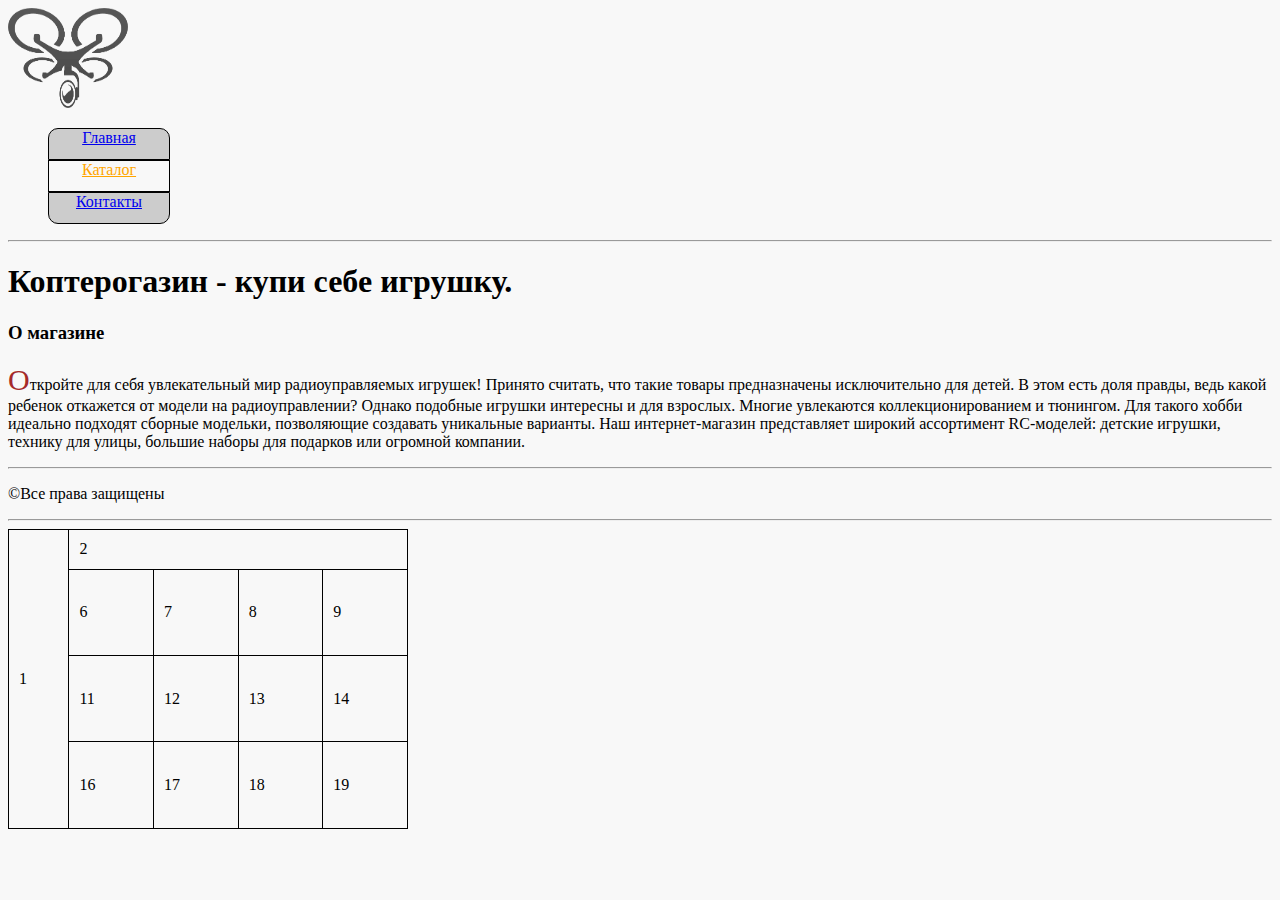
==== index.html @ b71449ca "add files" ====
<!DOCTYPE html>
<html lang="en">
<head>
    <meta charset="UTF-8">
    <title>Главная</title>
    <link rel="stylesheet" href="style.css">
</head>
<body>
   
    <div class="header">
        <img src="img/logo.png" alt="logo">
        <ul class="menu">
            <li><a href="#">Главная</a></li>
            <li><a href="catalog.html">Каталог</a></li>
            <li><a href="contacts.html">Контакты</a></li>
        </ul>
        <hr>
    </div>
    
    <div class="main">
        <h1>Коптерогазин - купи себе игрушку.</h1>

        <h3>О магазине</h3>

        <p class="text">Откройте для себя увлекательный мир радиоуправляемых игрушек!
        Принято считать, что такие товары предназначены исключительно для детей. В этом есть доля правды, ведь какой ребенок откажется от модели на радиоуправлении? Однако подобные игрушки интересны и для взрослых. Многие увлекаются коллекционированием и тюнингом. Для такого хобби идеально подходят сборные модельки, позволяющие создавать уникальные варианты.
        Наш интернет-магазин представляет широкий ассортимент RC-моделей: детские игрушки, технику для улицы, большие наборы для подарков или огромной компании.</p>
    </div>
    
    <div class="footer">
        <hr>
        <p>&copy;Все права защищены</p>
    </div>
    
    <hr>
    <table class="table">
        <tr>
            <td rowspan="4">1</td>
            <td colspan="4">2</td>
        </tr>
        <tr>
            <td>6</td>
            <td>7</td>
            <td>8</td>
            <td>9</td>
        </tr>
        <tr>
            <td>11</td>
            <td>12</td>
            <td>13</td>
            <td>14</td>
        </tr>
        <tr>
            <td>16</td>
            <td>17</td>
            <td>18</td>
            <td>19</td>
        </tr>
    </table>
    
</body>
</html>
---- style.css ----
body{
    background: #f8f8f8;
}

.menu li{
    color: black;
    list-style-type: none;
    width: 120px;
    height: 30px;
    border: 1px solid #000;
    text-align: center;
}

.menu li:first-child{
    border-top-right-radius: 10px;
    border-top-left-radius: 10px;
}

.menu li:last-child{
    border-bottom-right-radius: 10px;
    border-bottom-left-radius: 10px;
}

.menu li:nth-child(2n-1){
    background-color: #ccc;
}

.menu li:nth-child(2n) a{
    color: orange;
}

.menu li a:hover{
    color: red;
}

.menu li a:active{
    color: green;
}

.menu li:hover::after{
    content: " <<";
    color: red;
}

.menu li:hover::before{
    content: " >>";
    color: red;
}

.headling{
    color: black;
    font-size: 24px;
    font-weight: 400;
    background-color: #eaeaea;
}

.long::first-letter{
    font-size: 30px;
    color: brown;
}

.short{
    color: #707070;
    font-size: 14px;
    font-style: italic;
    line-height: 16px;
}

.long{
    color: #484343;
    font-size: 16px;
    font-weight: 400;
    line-height: 24px;
    text-align: left;
}

.char{
    list-style-image: url("img/list.png");
    font-size: 21px;
    line-height: 25px;
    font-style: oblique
}

.chartable{
    border: 1px solid #000;
    width: 600px;
    height: 300px;
    border-collapse: collapse;
}

.chartable td{
    border: 1px solid black;
    padding-left: 10px;
}

.feedback{
    height: 20px;
    width: 800px;
    color: darkblue;
    background-color: #ffe;
    text-transform: capitalize;
}

.email{
    height: 20px;
    width: 150px;
    color: darkblue;
    background-color: #ffe;
}

.email:focus{
    background-color: cornflowerblue;
    color: wheat;
}

.text::first-letter{
    font-size: 30px;
    color: brown;
}

.table{
    border: 1px solid #000;
    width: 400px;
    height: 300px;
    border-collapse: collapse;
}

.table td{
    border: 1px solid black;
    padding-left: 10px;
    vertical-align: middle;
}

.table tr:first-child{
    height: 40px;
}

.header img{
    width: 120px;
    height: 100px;
}

.goodsimg{
    width: 250px;
    height: 250px;
    outline: 5px solid #000;
}

.goodsimg:hover{
    outline: none;
}

.catalogimg{
    width: 150px;
    height: 150px;
    outline: 2px solid black;
}

.catalogimg:hover{
    outline: 2px solid red;
}
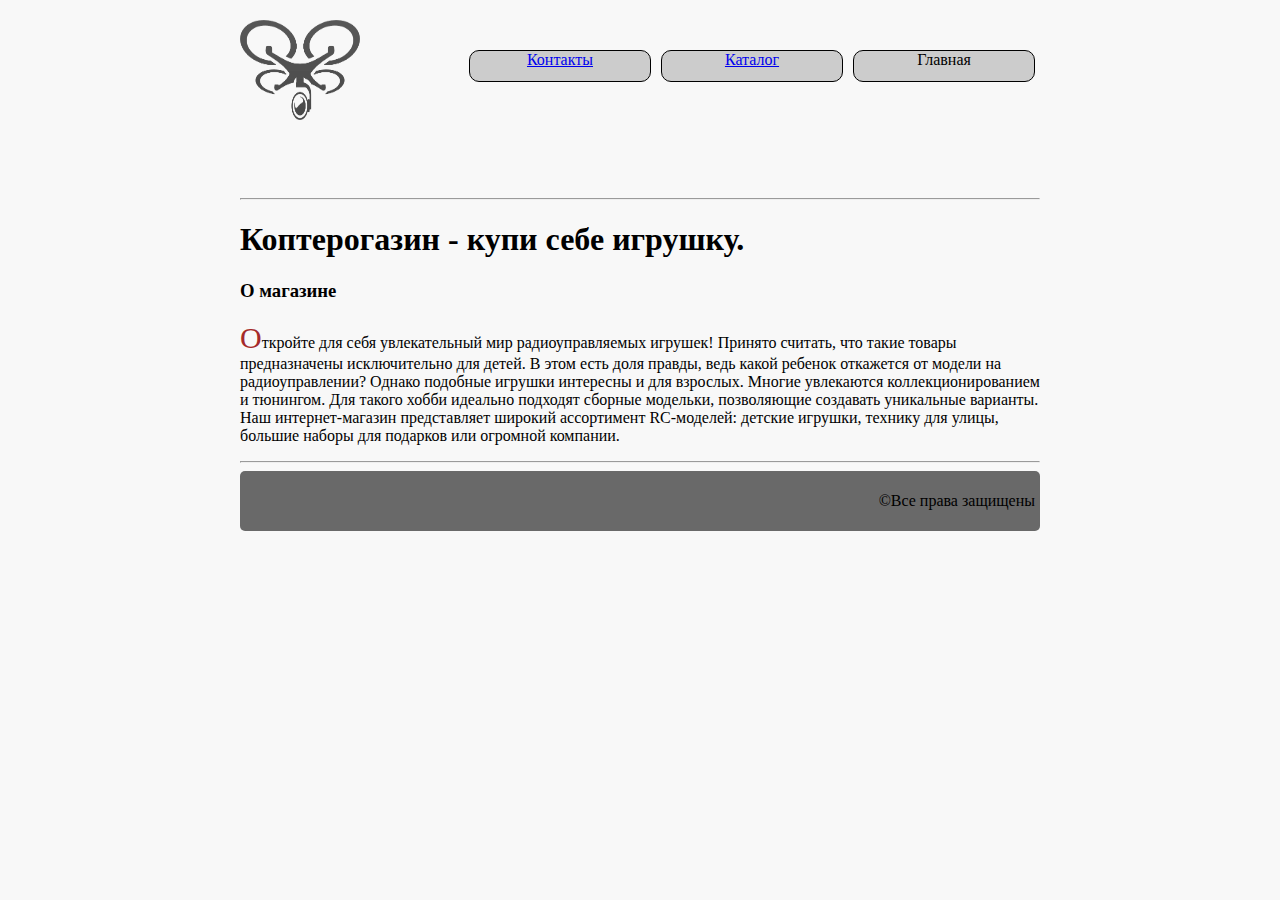
==== commit 1f5bdd22: "hw5" ====
--- a/index.html
+++ b/index.html
@@ -6,57 +6,29 @@
     <link rel="stylesheet" href="style.css">
 </head>
 <body>
-   
-    <div class="header">
-        <img src="img/logo.png" alt="logo">
-        <ul class="menu">
-            <li><a href="#">Главная</a></li>
-            <li><a href="catalog.html">Каталог</a></li>
-            <li><a href="contacts.html">Контакты</a></li>
-        </ul>
+    <div class="container">
+        <div class="header">
+            <img src="img/logo.png" alt="logo">
+            <ul class="menu">
+                <li><a>Главная</a></li>
+                <li><a href="catalog.html">Каталог</a></li>
+                <li><a href="contacts.html">Контакты</a></li>
+            </ul>
+        </div>
         <hr>
+        <div class="main">
+            <h1>Коптерогазин - купи себе игрушку.</h1>
+
+            <h3>О магазине</h3>
+
+            <p class="text">Откройте для себя увлекательный мир радиоуправляемых игрушек!
+            Принято считать, что такие товары предназначены исключительно для детей. В этом есть доля правды, ведь какой ребенок откажется от модели на радиоуправлении? Однако подобные игрушки интересны и для взрослых. Многие увлекаются коллекционированием и тюнингом. Для такого хобби идеально подходят сборные модельки, позволяющие создавать уникальные варианты.
+            Наш интернет-магазин представляет широкий ассортимент RC-моделей: детские игрушки, технику для улицы, большие наборы для подарков или огромной компании.</p>
+        </div>
+        <hr>
+        <div class="footer">
+            <p>&copy;Все права защищены</p>
+        </div>
     </div>
-    
-    <div class="main">
-        <h1>Коптерогазин - купи себе игрушку.</h1>
-
-        <h3>О магазине</h3>
-
-        <p class="text">Откройте для себя увлекательный мир радиоуправляемых игрушек!
-        Принято считать, что такие товары предназначены исключительно для детей. В этом есть доля правды, ведь какой ребенок откажется от модели на радиоуправлении? Однако подобные игрушки интересны и для взрослых. Многие увлекаются коллекционированием и тюнингом. Для такого хобби идеально подходят сборные модельки, позволяющие создавать уникальные варианты.
-        Наш интернет-магазин представляет широкий ассортимент RC-моделей: детские игрушки, технику для улицы, большие наборы для подарков или огромной компании.</p>
-    </div>
-    
-    <div class="footer">
-        <hr>
-        <p>&copy;Все права защищены</p>
-    </div>
-    
-    <hr>
-    <table class="table">
-        <tr>
-            <td rowspan="4">1</td>
-            <td colspan="4">2</td>
-        </tr>
-        <tr>
-            <td>6</td>
-            <td>7</td>
-            <td>8</td>
-            <td>9</td>
-        </tr>
-        <tr>
-            <td>11</td>
-            <td>12</td>
-            <td>13</td>
-            <td>14</td>
-        </tr>
-        <tr>
-            <td>16</td>
-            <td>17</td>
-            <td>18</td>
-            <td>19</td>
-        </tr>
-    </table>
-    
 </body>
 </html>--- a/style.css
+++ b/style.css
@@ -2,76 +2,14 @@
     background: #f8f8f8;
 }
 
-.menu li{
-    color: black;
-    list-style-type: none;
-    width: 120px;
-    height: 30px;
-    border: 1px solid #000;
-    text-align: center;
+.catalogimg{
+    width: 150px;
+    height: 150px;
+    outline: 2px solid black;
 }
 
-.menu li:first-child{
-    border-top-right-radius: 10px;
-    border-top-left-radius: 10px;
-}
-
-.menu li:last-child{
-    border-bottom-right-radius: 10px;
-    border-bottom-left-radius: 10px;
-}
-
-.menu li:nth-child(2n-1){
-    background-color: #ccc;
-}
-
-.menu li:nth-child(2n) a{
-    color: orange;
-}
-
-.menu li a:hover{
-    color: red;
-}
-
-.menu li a:active{
-    color: green;
-}
-
-.menu li:hover::after{
-    content: " <<";
-    color: red;
-}
-
-.menu li:hover::before{
-    content: " >>";
-    color: red;
-}
-
-.headling{
-    color: black;
-    font-size: 24px;
-    font-weight: 400;
-    background-color: #eaeaea;
-}
-
-.long::first-letter{
-    font-size: 30px;
-    color: brown;
-}
-
-.short{
-    color: #707070;
-    font-size: 14px;
-    font-style: italic;
-    line-height: 16px;
-}
-
-.long{
-    color: #484343;
-    font-size: 16px;
-    font-weight: 400;
-    line-height: 24px;
-    text-align: left;
+.catalogimg:hover{
+    outline: 2px solid red;
 }
 
 .char{
@@ -93,12 +31,11 @@
     padding-left: 10px;
 }
 
-.feedback{
-    height: 20px;
+.container{
     width: 800px;
-    color: darkblue;
-    background-color: #ffe;
-    text-transform: capitalize;
+    margin: auto;
+    margin-top: 20px;
+    margin-bottom: 20px;
 }
 
 .email{
@@ -113,9 +50,103 @@
     color: wheat;
 }
 
-.text::first-letter{
+.feedback{
+    height: 20px;
+    width: 800px;
+    color: darkblue;
+    background-color: #ffe;
+    text-transform: capitalize;
+}
+
+.footer{
+    height: 50px;
+    background-color: dimgray;
+    padding: 5px;
+    border-radius: 5px;
+    text-align: right;
+}
+
+.goodsimg{
+    width: 250px;
+    height: 250px;
+    outline: 2px solid #000;
+    float: left;
+}
+
+.goodsimg:hover{
+    outline: none;
+}
+
+.header{
+    height: 170px;
+}
+
+.header img{
+    width: 120px;
+    height: 100px;
+    float: left;
+}
+
+.headling{
+    color: black;
+    font-size: 24px;
+    font-weight: 400;
+    background-color: #eaeaea;
+}
+
+.long{
+    color: #484343;
+    font-size: 16px;
+    font-weight: 400;
+    line-height: 24px;
+    text-align: left;
+}
+
+.long::first-letter{
     font-size: 30px;
     color: brown;
+}
+
+.menu li{
+    color: black;
+    list-style-type: none;
+    width: 180px;
+    height: 30px;
+    border: 1px solid #000;
+    text-align: center;
+    border-radius: 10px;
+    background-color: #ccc;
+    float: right;
+    margin-left: 5px;
+    margin-right: 5px;;
+    margin-top: 30px;
+}
+
+.menu li:hover::before{
+    content: " >>";
+    color: red;
+}
+
+.menu li:hover::after{
+    content: " <<";
+    color: red;
+}
+
+.menu li a:hover{
+    color: red;
+}
+
+.menu li a:active{
+    color: green;
+}
+
+.short{
+    color: #707070;
+    font-size: 14px;
+    font-style: italic;
+    line-height: 16px;
+    width: 400px;
+    margin-left: 300px;
 }
 
 .table{
@@ -135,27 +166,7 @@
     height: 40px;
 }
 
-.header img{
-    width: 120px;
-    height: 100px;
-}
-
-.goodsimg{
-    width: 250px;
-    height: 250px;
-    outline: 5px solid #000;
-}
-
-.goodsimg:hover{
-    outline: none;
-}
-
-.catalogimg{
-    width: 150px;
-    height: 150px;
-    outline: 2px solid black;
-}
-
-.catalogimg:hover{
-    outline: 2px solid red;
+.text::first-letter{
+    font-size: 30px;
+    color: brown;
 }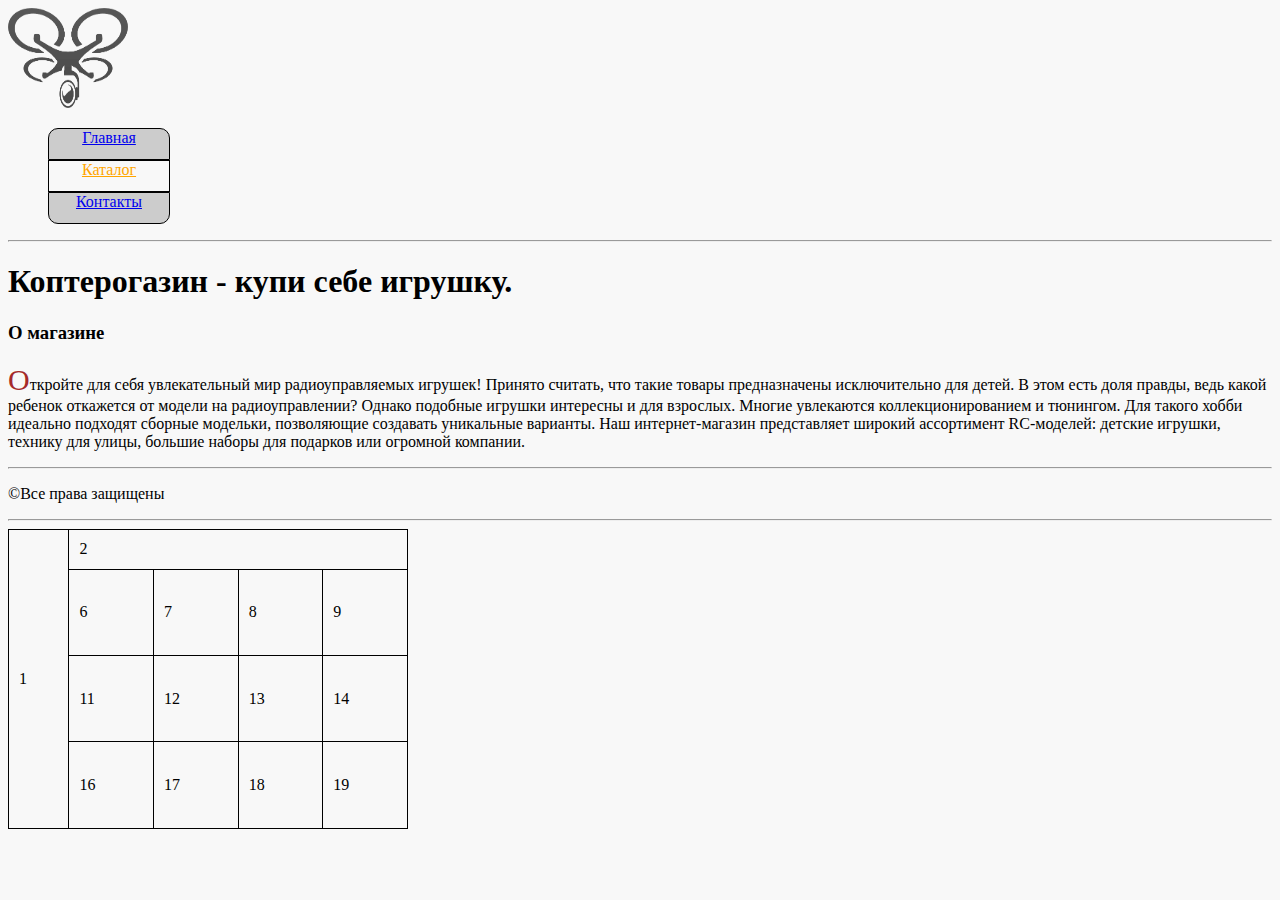
==== commit 6b5047f9: "Revert "hw5"" ====
--- a/index.html
+++ b/index.html
@@ -6,29 +6,57 @@
     <link rel="stylesheet" href="style.css">
 </head>
 <body>
-    <div class="container">
-        <div class="header">
-            <img src="img/logo.png" alt="logo">
-            <ul class="menu">
-                <li><a>Главная</a></li>
-                <li><a href="catalog.html">Каталог</a></li>
-                <li><a href="contacts.html">Контакты</a></li>
-            </ul>
-        </div>
+   
+    <div class="header">
+        <img src="img/logo.png" alt="logo">
+        <ul class="menu">
+            <li><a href="#">Главная</a></li>
+            <li><a href="catalog.html">Каталог</a></li>
+            <li><a href="contacts.html">Контакты</a></li>
+        </ul>
         <hr>
-        <div class="main">
-            <h1>Коптерогазин - купи себе игрушку.</h1>
+    </div>
+    
+    <div class="main">
+        <h1>Коптерогазин - купи себе игрушку.</h1>
 
-            <h3>О магазине</h3>
+        <h3>О магазине</h3>
 
-            <p class="text">Откройте для себя увлекательный мир радиоуправляемых игрушек!
-            Принято считать, что такие товары предназначены исключительно для детей. В этом есть доля правды, ведь какой ребенок откажется от модели на радиоуправлении? Однако подобные игрушки интересны и для взрослых. Многие увлекаются коллекционированием и тюнингом. Для такого хобби идеально подходят сборные модельки, позволяющие создавать уникальные варианты.
-            Наш интернет-магазин представляет широкий ассортимент RC-моделей: детские игрушки, технику для улицы, большие наборы для подарков или огромной компании.</p>
-        </div>
+        <p class="text">Откройте для себя увлекательный мир радиоуправляемых игрушек!
+        Принято считать, что такие товары предназначены исключительно для детей. В этом есть доля правды, ведь какой ребенок откажется от модели на радиоуправлении? Однако подобные игрушки интересны и для взрослых. Многие увлекаются коллекционированием и тюнингом. Для такого хобби идеально подходят сборные модельки, позволяющие создавать уникальные варианты.
+        Наш интернет-магазин представляет широкий ассортимент RC-моделей: детские игрушки, технику для улицы, большие наборы для подарков или огромной компании.</p>
+    </div>
+    
+    <div class="footer">
         <hr>
-        <div class="footer">
-            <p>&copy;Все права защищены</p>
-        </div>
+        <p>&copy;Все права защищены</p>
     </div>
+    
+    <hr>
+    <table class="table">
+        <tr>
+            <td rowspan="4">1</td>
+            <td colspan="4">2</td>
+        </tr>
+        <tr>
+            <td>6</td>
+            <td>7</td>
+            <td>8</td>
+            <td>9</td>
+        </tr>
+        <tr>
+            <td>11</td>
+            <td>12</td>
+            <td>13</td>
+            <td>14</td>
+        </tr>
+        <tr>
+            <td>16</td>
+            <td>17</td>
+            <td>18</td>
+            <td>19</td>
+        </tr>
+    </table>
+    
 </body>
 </html>--- a/style.css
+++ b/style.css
@@ -2,14 +2,76 @@
     background: #f8f8f8;
 }
 
-.catalogimg{
-    width: 150px;
-    height: 150px;
-    outline: 2px solid black;
+.menu li{
+    color: black;
+    list-style-type: none;
+    width: 120px;
+    height: 30px;
+    border: 1px solid #000;
+    text-align: center;
 }
 
-.catalogimg:hover{
-    outline: 2px solid red;
+.menu li:first-child{
+    border-top-right-radius: 10px;
+    border-top-left-radius: 10px;
+}
+
+.menu li:last-child{
+    border-bottom-right-radius: 10px;
+    border-bottom-left-radius: 10px;
+}
+
+.menu li:nth-child(2n-1){
+    background-color: #ccc;
+}
+
+.menu li:nth-child(2n) a{
+    color: orange;
+}
+
+.menu li a:hover{
+    color: red;
+}
+
+.menu li a:active{
+    color: green;
+}
+
+.menu li:hover::after{
+    content: " <<";
+    color: red;
+}
+
+.menu li:hover::before{
+    content: " >>";
+    color: red;
+}
+
+.headling{
+    color: black;
+    font-size: 24px;
+    font-weight: 400;
+    background-color: #eaeaea;
+}
+
+.long::first-letter{
+    font-size: 30px;
+    color: brown;
+}
+
+.short{
+    color: #707070;
+    font-size: 14px;
+    font-style: italic;
+    line-height: 16px;
+}
+
+.long{
+    color: #484343;
+    font-size: 16px;
+    font-weight: 400;
+    line-height: 24px;
+    text-align: left;
 }
 
 .char{
@@ -31,11 +93,12 @@
     padding-left: 10px;
 }
 
-.container{
+.feedback{
+    height: 20px;
     width: 800px;
-    margin: auto;
-    margin-top: 20px;
-    margin-bottom: 20px;
+    color: darkblue;
+    background-color: #ffe;
+    text-transform: capitalize;
 }
 
 .email{
@@ -50,103 +113,9 @@
     color: wheat;
 }
 
-.feedback{
-    height: 20px;
-    width: 800px;
-    color: darkblue;
-    background-color: #ffe;
-    text-transform: capitalize;
-}
-
-.footer{
-    height: 50px;
-    background-color: dimgray;
-    padding: 5px;
-    border-radius: 5px;
-    text-align: right;
-}
-
-.goodsimg{
-    width: 250px;
-    height: 250px;
-    outline: 2px solid #000;
-    float: left;
-}
-
-.goodsimg:hover{
-    outline: none;
-}
-
-.header{
-    height: 170px;
-}
-
-.header img{
-    width: 120px;
-    height: 100px;
-    float: left;
-}
-
-.headling{
-    color: black;
-    font-size: 24px;
-    font-weight: 400;
-    background-color: #eaeaea;
-}
-
-.long{
-    color: #484343;
-    font-size: 16px;
-    font-weight: 400;
-    line-height: 24px;
-    text-align: left;
-}
-
-.long::first-letter{
+.text::first-letter{
     font-size: 30px;
     color: brown;
-}
-
-.menu li{
-    color: black;
-    list-style-type: none;
-    width: 180px;
-    height: 30px;
-    border: 1px solid #000;
-    text-align: center;
-    border-radius: 10px;
-    background-color: #ccc;
-    float: right;
-    margin-left: 5px;
-    margin-right: 5px;;
-    margin-top: 30px;
-}
-
-.menu li:hover::before{
-    content: " >>";
-    color: red;
-}
-
-.menu li:hover::after{
-    content: " <<";
-    color: red;
-}
-
-.menu li a:hover{
-    color: red;
-}
-
-.menu li a:active{
-    color: green;
-}
-
-.short{
-    color: #707070;
-    font-size: 14px;
-    font-style: italic;
-    line-height: 16px;
-    width: 400px;
-    margin-left: 300px;
 }
 
 .table{
@@ -166,7 +135,27 @@
     height: 40px;
 }
 
-.text::first-letter{
-    font-size: 30px;
-    color: brown;
+.header img{
+    width: 120px;
+    height: 100px;
+}
+
+.goodsimg{
+    width: 250px;
+    height: 250px;
+    outline: 5px solid #000;
+}
+
+.goodsimg:hover{
+    outline: none;
+}
+
+.catalogimg{
+    width: 150px;
+    height: 150px;
+    outline: 2px solid black;
+}
+
+.catalogimg:hover{
+    outline: 2px solid red;
 }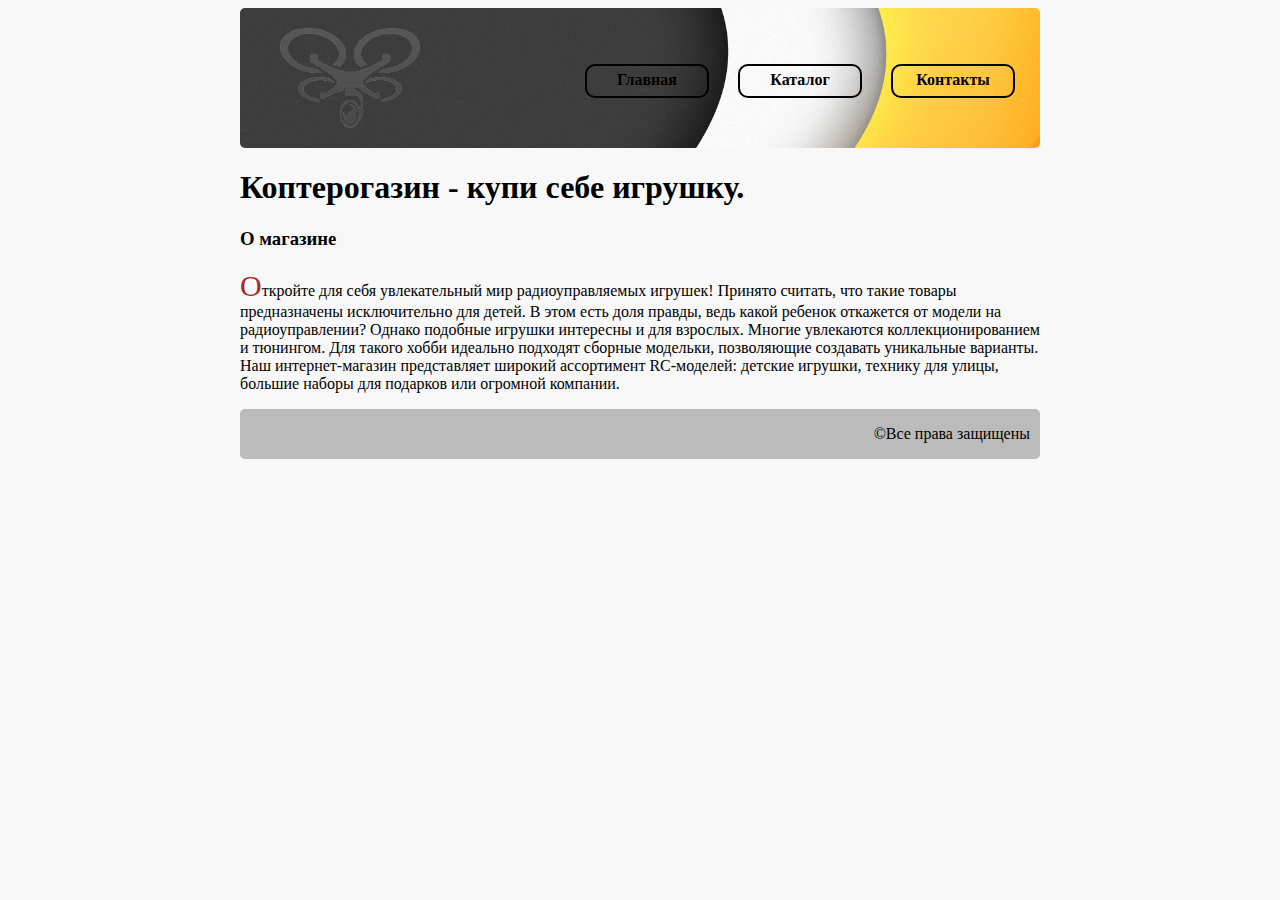
==== commit e7ca3e38: "hw5" ====
--- a/index.html
+++ b/index.html
@@ -6,57 +6,27 @@
     <link rel="stylesheet" href="style.css">
 </head>
 <body>
-   
-    <div class="header">
-        <img src="img/logo.png" alt="logo">
-        <ul class="menu">
-            <li><a href="#">Главная</a></li>
-            <li><a href="catalog.html">Каталог</a></li>
-            <li><a href="contacts.html">Контакты</a></li>
-        </ul>
-        <hr>
+    <div class="container">
+        <div class="header">
+            <img src="img/logo.png" alt="logo">
+            <ul class="menu">
+                <li><a href="#">Главная</a></li>
+                <li><a href="catalog.html">Каталог</a></li>
+                <li><a href="contacts.html">Контакты</a></li>
+            </ul>
+        </div>
+        <div class="main">
+            <h1>Коптерогазин - купи себе игрушку.</h1>
+        
+            <h3>О магазине</h3>
+        
+            <p class="text">Откройте для себя увлекательный мир радиоуправляемых игрушек!
+            Принято считать, что такие товары предназначены исключительно для детей. В этом есть доля правды, ведь какой ребенок откажется от модели на радиоуправлении? Однако подобные игрушки интересны и для взрослых. Многие увлекаются коллекционированием и тюнингом. Для такого хобби идеально подходят сборные модельки, позволяющие создавать уникальные варианты.
+            <br>Наш интернет-магазин представляет широкий ассортимент RC-моделей: детские игрушки, технику для улицы, большие наборы для подарков или огромной компании.</p>
+        </div>
+        <div class="footer">
+            <p>&copy;Все права защищены</p>
+        </div>
     </div>
-    
-    <div class="main">
-        <h1>Коптерогазин - купи себе игрушку.</h1>
-
-        <h3>О магазине</h3>
-
-        <p class="text">Откройте для себя увлекательный мир радиоуправляемых игрушек!
-        Принято считать, что такие товары предназначены исключительно для детей. В этом есть доля правды, ведь какой ребенок откажется от модели на радиоуправлении? Однако подобные игрушки интересны и для взрослых. Многие увлекаются коллекционированием и тюнингом. Для такого хобби идеально подходят сборные модельки, позволяющие создавать уникальные варианты.
-        Наш интернет-магазин представляет широкий ассортимент RC-моделей: детские игрушки, технику для улицы, большие наборы для подарков или огромной компании.</p>
-    </div>
-    
-    <div class="footer">
-        <hr>
-        <p>&copy;Все права защищены</p>
-    </div>
-    
-    <hr>
-    <table class="table">
-        <tr>
-            <td rowspan="4">1</td>
-            <td colspan="4">2</td>
-        </tr>
-        <tr>
-            <td>6</td>
-            <td>7</td>
-            <td>8</td>
-            <td>9</td>
-        </tr>
-        <tr>
-            <td>11</td>
-            <td>12</td>
-            <td>13</td>
-            <td>14</td>
-        </tr>
-        <tr>
-            <td>16</td>
-            <td>17</td>
-            <td>18</td>
-            <td>19</td>
-        </tr>
-    </table>
-    
 </body>
 </html>--- a/style.css
+++ b/style.css
@@ -2,83 +2,28 @@
     background: #f8f8f8;
 }
 
-.menu li{
+a{
+    text-decoration: none;
     color: black;
-    list-style-type: none;
-    width: 120px;
-    height: 30px;
-    border: 1px solid #000;
-    text-align: center;
 }
 
-.menu li:first-child{
-    border-top-right-radius: 10px;
-    border-top-left-radius: 10px;
+.bye_but{
+    height: 40px;
+    width: 100px;
+    font-size: 20px;
+    font-weight: 700;
+    background-color: darkgrey;
+    border-radius: 10px;
 }
 
-.menu li:last-child{
-    border-bottom-right-radius: 10px;
-    border-bottom-left-radius: 10px;
+.bye_but:hover{
+    color: red;
+    background-color: darkgoldenrod;
 }
 
-.menu li:nth-child(2n-1){
-    background-color: #ccc;
-}
-
-.menu li:nth-child(2n) a{
-    color: orange;
-}
-
-.menu li a:hover{
-    color: red;
-}
-
-.menu li a:active{
-    color: green;
-}
-
-.menu li:hover::after{
-    content: " <<";
-    color: red;
-}
-
-.menu li:hover::before{
-    content: " >>";
-    color: red;
-}
-
-.headling{
-    color: black;
-    font-size: 24px;
-    font-weight: 400;
-    background-color: #eaeaea;
-}
-
-.long::first-letter{
-    font-size: 30px;
-    color: brown;
-}
-
-.short{
-    color: #707070;
-    font-size: 14px;
-    font-style: italic;
-    line-height: 16px;
-}
-
-.long{
-    color: #484343;
-    font-size: 16px;
-    font-weight: 400;
-    line-height: 24px;
-    text-align: left;
-}
-
-.char{
-    list-style-image: url("img/list.png");
-    font-size: 21px;
-    line-height: 25px;
-    font-style: oblique
+.catalogimg{
+    width: 150px;
+    height: 150px;
 }
 
 .chartable{
@@ -93,12 +38,9 @@
     padding-left: 10px;
 }
 
-.feedback{
-    height: 20px;
+.container{
     width: 800px;
-    color: darkblue;
-    background-color: #ffe;
-    text-transform: capitalize;
+    margin: 0 auto;
 }
 
 .email{
@@ -113,49 +55,142 @@
     color: wheat;
 }
 
-.text::first-letter{
-    font-size: 30px;
-    color: brown;
+.feedback{
+    height: 20px;
+    width: 800px;
+    color: darkblue;
+    background-color: #ffe;
+    text-transform: capitalize;
 }
 
-.table{
-    border: 1px solid #000;
-    width: 400px;
-    height: 300px;
-    border-collapse: collapse;
+.footer{
+    background: #bbb;
+    height: 50px;
+    border-radius: 5px;
+    margin-top: 10px;
 }
 
-.table td{
-    border: 1px solid black;
-    padding-left: 10px;
-    vertical-align: middle;
+.footer p{
+    float: right;
+    padding-right: 10px;
 }
 
-.table tr:first-child{
-    height: 40px;
+.good{
+    width: 150px;
+    height: 180px;
+    background-color: white;
+    display: inline-block;
+    border: 2px solid black;
+    margin: 0 10px;
+    border-radius: 5px;
 }
 
-.header img{
-    width: 120px;
-    height: 100px;
+.good:hover{
+    border: 2px solid red;
+}
+
+.good p{
+    margin: 5px 0;
+    font-size: 16px;
+    text-align: center;
 }
 
 .goodsimg{
     width: 250px;
     height: 250px;
     outline: 5px solid #000;
+    float: left;
+    margin: 10px;
 }
 
 .goodsimg:hover{
     outline: none;
 }
 
-.catalogimg{
-    width: 150px;
-    height: 150px;
-    outline: 2px solid black;
+.header{
+    background-image: url(img/header_bg.jpg);
+    background-size: 100%;
+    background-repeat: no-repeat;
+    border-radius: 5px;
+    height: 140px;
 }
 
-.catalogimg:hover{
-    outline: 2px solid red;
+.header img{
+    width: 140px;
+    height: 100px;
+    margin-top: 20px;
+    margin-left: 40px;
+    float: left;
+}
+
+.headling{
+    color: black;
+    font-size: 24px;
+    font-weight: 400;
+    background-color: #eaeaea;
+    clear: both;
+    border-radius: 5px;
+}
+
+.long{
+    color: #484343;
+    font-size: 16px;
+    font-weight: 400;
+    line-height: 24px;
+    text-align: left;
+}
+
+.long::first-letter{
+    font-size: 30px;
+    color: brown;
+}
+
+.main{
+    clear: both;
+}
+
+.menu{
+    float: right;
+}
+
+.menu li{
+    color: black;
+    list-style-type: none;
+    width: 120px;
+    height: 30px;
+    border: 2px solid #000;
+    text-align: center;
+    border-radius: 10px;
+    display: inline-block;
+    margin-top: 40px;
+    margin-right: 25px;
+}
+
+.menu li a{
+    display: block;
+    width: 100%;
+    height: 100%;
+    padding-top: 5px;
+    font-weight: 700;
+}
+
+.menu li a:hover{
+    color: red;
+}
+
+.menu li a:active{
+    color: green;
+}
+
+.short{
+    color: #707070;
+    font-size: 14px;
+    font-style: italic;
+    line-height: 16px;
+    margin-top: 130px;
+}
+
+.text::first-letter{
+    font-size: 30px;
+    color: brown;
 }